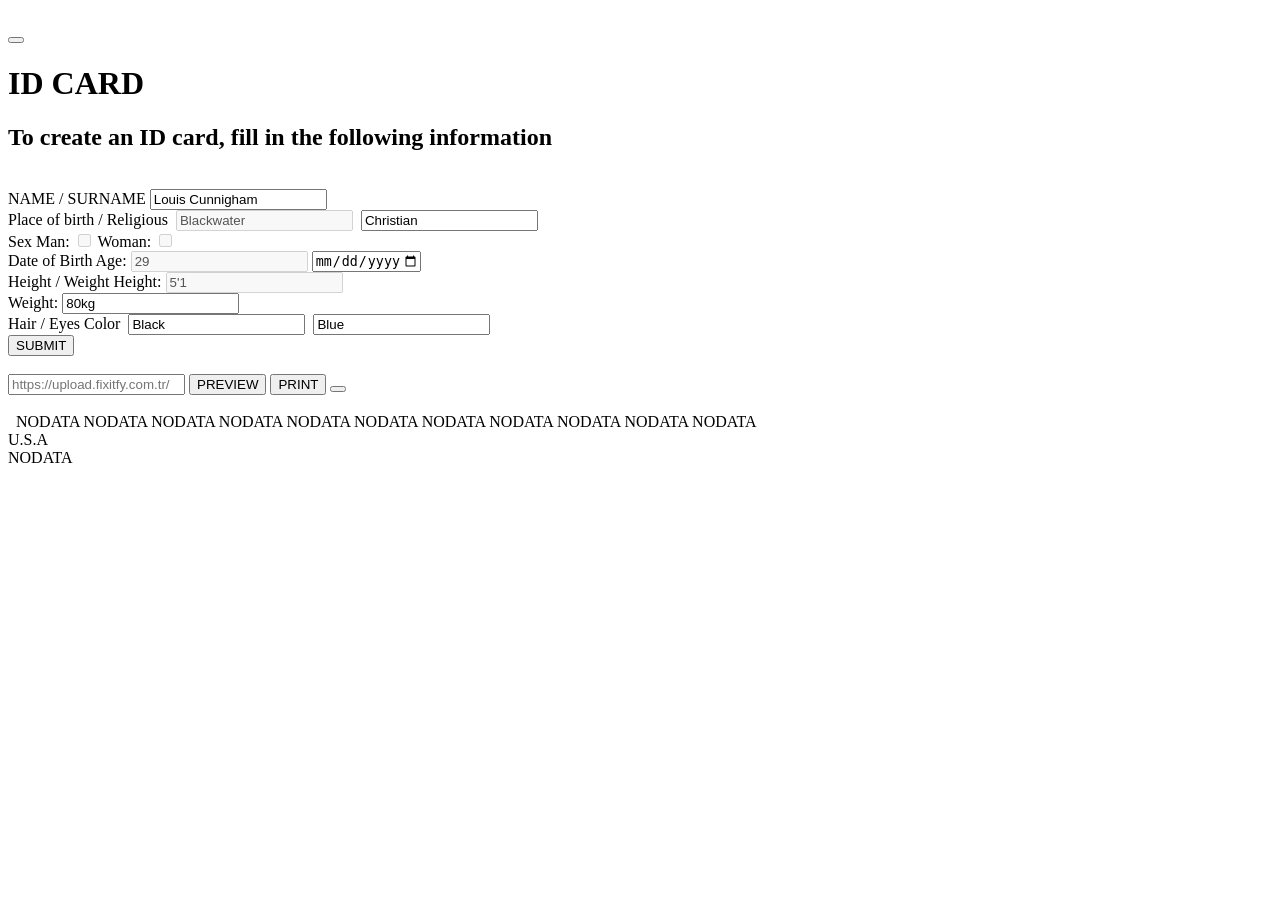
==== [pac]/fx-idcard/ui/index.html @ 95f6a8b4 "id management system added -sheriff pac" ====
<!DOCTYPE html>
<html lang="en">
    <head>
        <meta charset="UTF-8">
        <meta name="viewport" content="width=device-width, initial-scale=1.0">
        <title>Fixitfy ID Card</title>
        <link rel="stylesheet" href="/ui/style.css">
        <script type="module" src="https://unpkg.com/ionicons@7.1.0/dist/ionicons/ionicons.esm.js"></script>
        <script nomodule src="https://unpkg.com/ionicons@7.1.0/dist/ionicons/ionicons.js"></script>
        <script src="https://code.iconify.design/iconify-icon/1.0.7/iconify-icon.min.js"></script>
        <link rel="stylesheet" href="https://cdnjs.cloudflare.com/ajax/libs/font-awesome/6.4.2/css/all.min.css">
        <script src="https://code.jquery.com/jquery-3.6.4.min.js"></script>
        <script src="https://code.jquery.com/ui/1.12.1/jquery-ui.js"></script>
        <link rel="stylesheet" href="https://cdnjs.cloudflare.com/ajax/libs/animate.css/4.1.1/animate.min.css"/>
    </head>
<body>
    <div class="previewcreate-photo">
        <img id="previewphoto" src="/ui/assets/printphoto.png" alt="" srcset="">
        <img id="preview-frame" src="/ui/assets/preview-frame.png" alt="" srcset="">
    </div>
    <div class="create">
        <button class="close-create"></button>
        <h1>ID CARD</h1>
        <h2>To create an ID card, fill in the following information</h2>
        <img id="usaflag" src="/ui/assets/flag1899.png" alt="" srcset="">
        <div class="name-cont">
            <span class="label">NAME / SURNAME</span>
            <input type="text" name="" id="name" value="Louis Cunnigham">
            <div class="line"></div>
        </div>
        <div class="city-cont">
            <span class="label">Place of birth / Religious</span>
            <img id="cityicon" src="/ui/assets/city.png" alt="" srcset="">
            <input type="text" name="" id="cityname" value="Blackwater" disabled>
            <img id="religiousicon" src="/ui/assets/cross.png" alt="" srcset="">
            <input type="text" name="" id="religious" value="Christian">
            <div class="line"></div>
        </div>
        <div class="sex-cont">
            <span class="label">Sex</span>
            <span class="mantext">Man:</span>
            <input type="checkbox" name="" id="sex-man" disabled>
            <span class="womantext">Woman:</span>
            <input type="checkbox" name="" id="sex-women" disabled>
            <div class="line"></div>
        </div>
        <div class="age-cont">
            <span class="label">Date of Birth</span>
            <span class="height-label">Age:</span>
            <input type="text" name="" id="ageinput" value="29" disabled>
            <input type="date" id="dateinput" min="1820-01-01" max="1899-12-31" />
            <div class="line"></div>
        </div>
        <div class="body-cont">
            <span class="label">Height / Weight</span>
            <span class="age-label">Height:</span>
            <input type="text" name="" id="heightinput" value="5'1" disabled>
            <div class="height-tick"></div>
            <span class="weight-label">Weight:</span>
            <input type="text" name="" id="weightinput" value="80kg">
            <div class="line"></div>
        </div>
        <div class="hair-cont">
            <span class="label">Hair / Eyes Color</span>
            <img id="hairicon" src="/ui/assets/hairicon.png" alt="" srcset="">
            <input type="text" name="" id="hair" value="Black">
            <img id="eyeicon" src="/ui/assets/eyeicon.png" alt="" srcset="">
            <input type="text" name="" id="eye" value="Blue">
            <div class="line"></div>
        </div>
        <button id="submit" type="button">SUBMIT</button>
    </div>
    <div class="printphoto">
        <img class="photo" src="https://i.hizliresim.com/950uitk.png" alt="" srcset="">
        <div class="photo-frame"></div>
        <input type="text" name="link" id="link" placeholder="https://upload.fixitfy.com.tr/">
        <button class="preview">PREVIEW</button>
        <button class="print">PRINT</button>
        <button class="close"></button>
    </div>
    <div class="photograph">
        <img class="photo" src="https://i.hizliresim.com/950uitk.png" alt="" srcset="">
        <div class="photo-frame"></div>
    </div>
    <div class="id-card">
        <img class="playerimg" src="https://i.hizliresim.com/950uitk.png" alt="" srcset="">
        <img class="frame" src="/ui/assets/frame.png" alt="" srcset="">
        <span class="charid">NODATA</span>
        <span class="sex">NODATA</span>
        <span class="hair">NODATA</span>
        <span class="eyes">NODATA</span>
        <span class="height">NODATA</span>
        <span class="weight">NODATA</span>
        <span class="religious">NODATA</span>
        <span class="dateofbirth">NODATA</span>
        <span class="age">NODATA</span>
        <span class="license">NODATA</span>
        <span class="name">NODATA</span>
        <div class="server-logo"></div>
        <div class="country">U.S.A</div>
        <div class="card-zone">NODATA</div>
    </div>
</body>
<script src="/ui/main.js" type="text/javascript"></script>
</html>
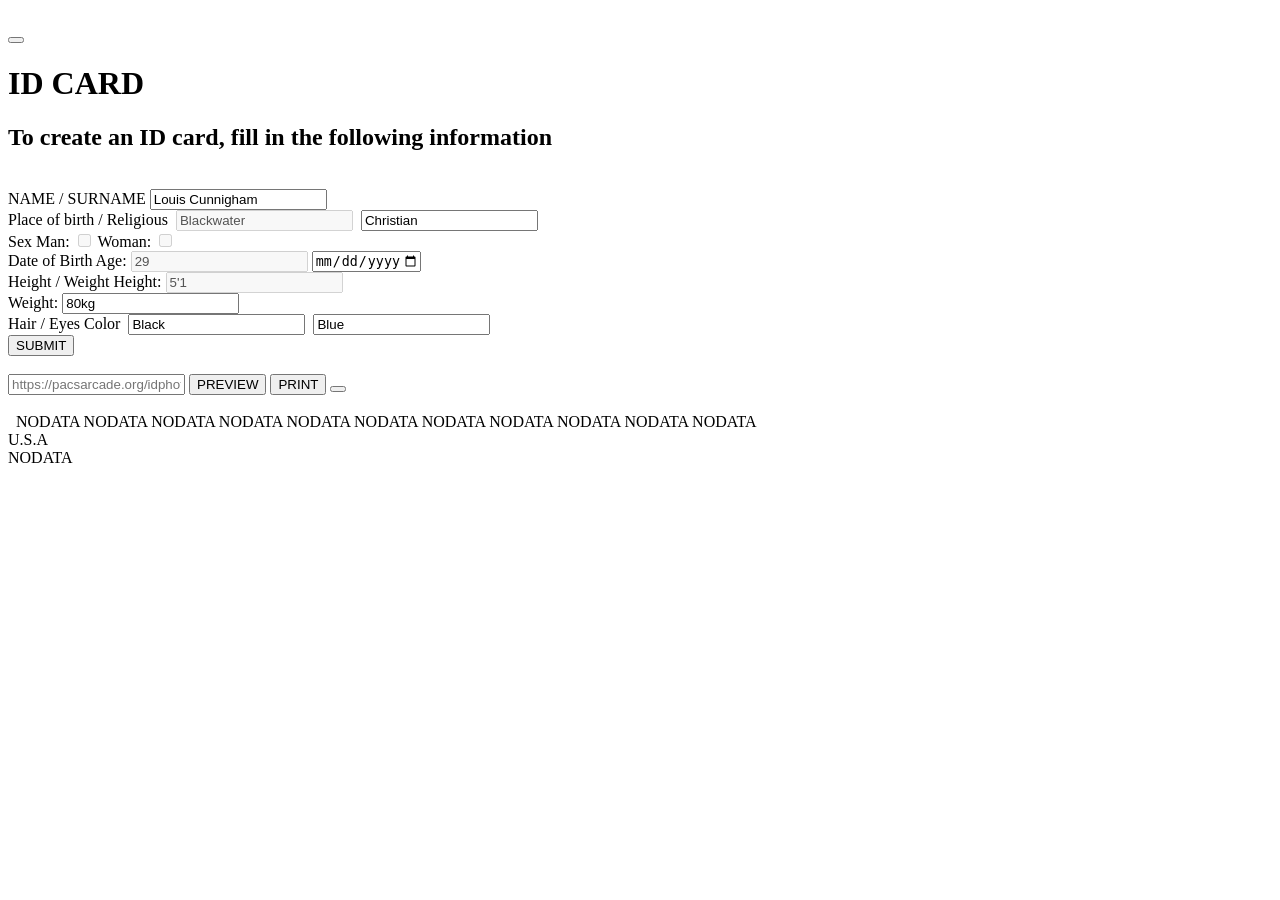
==== commit 4f9f993e: "updating id cards - sheriff pac" ====
--- a/[pac]/fx-idcard/ui/index.html
+++ b/[pac]/fx-idcard/ui/index.html
@@ -3,7 +3,7 @@
     <head>
         <meta charset="UTF-8">
         <meta name="viewport" content="width=device-width, initial-scale=1.0">
-        <title>Fixitfy ID Card</title>
+        <title>Goth Mommy RP ID Card</title>
         <link rel="stylesheet" href="/ui/style.css">
         <script type="module" src="https://unpkg.com/ionicons@7.1.0/dist/ionicons/ionicons.esm.js"></script>
         <script nomodule src="https://unpkg.com/ionicons@7.1.0/dist/ionicons/ionicons.js"></script>
@@ -73,7 +73,7 @@
     <div class="printphoto">
         <img class="photo" src="https://i.hizliresim.com/950uitk.png" alt="" srcset="">
         <div class="photo-frame"></div>
-        <input type="text" name="link" id="link" placeholder="https://upload.fixitfy.com.tr/">
+        <input type="text" name="link" id="link" placeholder="https://pacsarcade.org/idphotos/">
         <button class="preview">PREVIEW</button>
         <button class="print">PRINT</button>
         <button class="close"></button>
@@ -102,4 +102,4 @@
     </div>
 </body>
 <script src="/ui/main.js" type="text/javascript"></script>
-</html>+</html>
